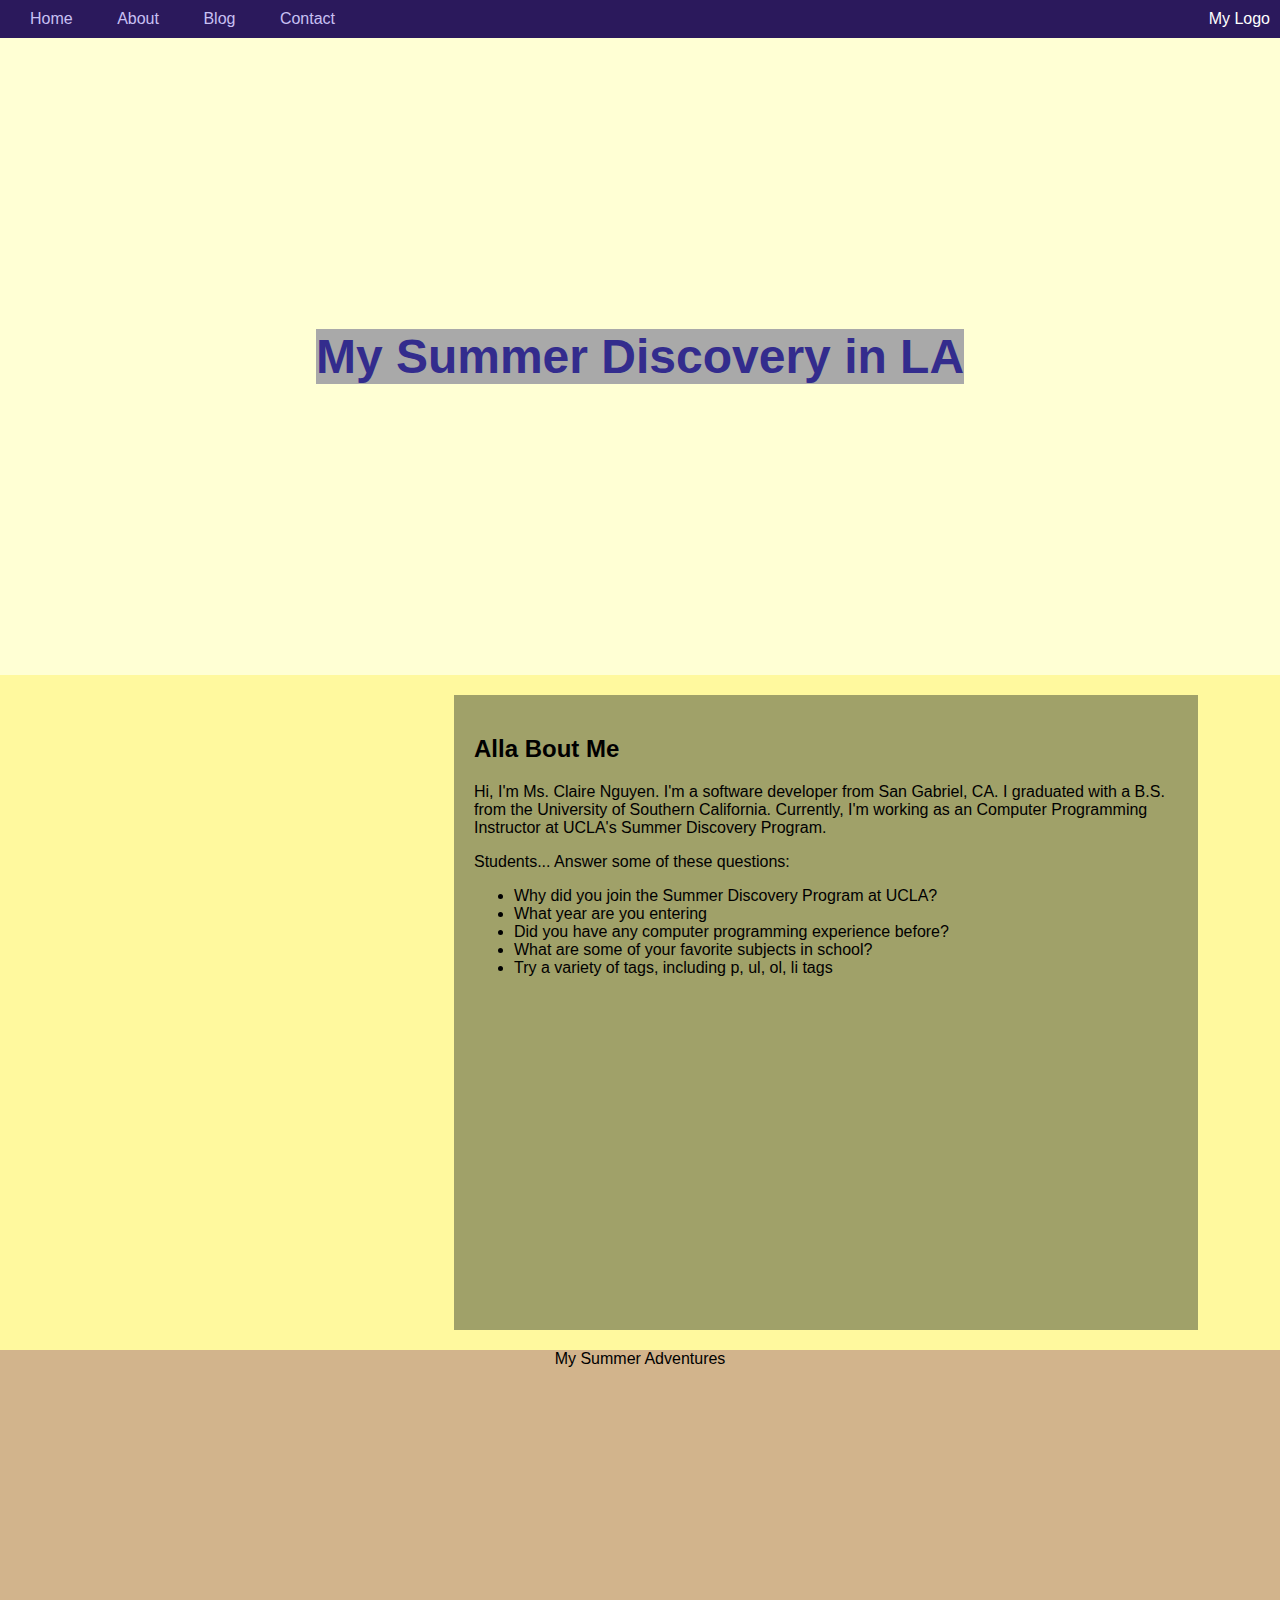
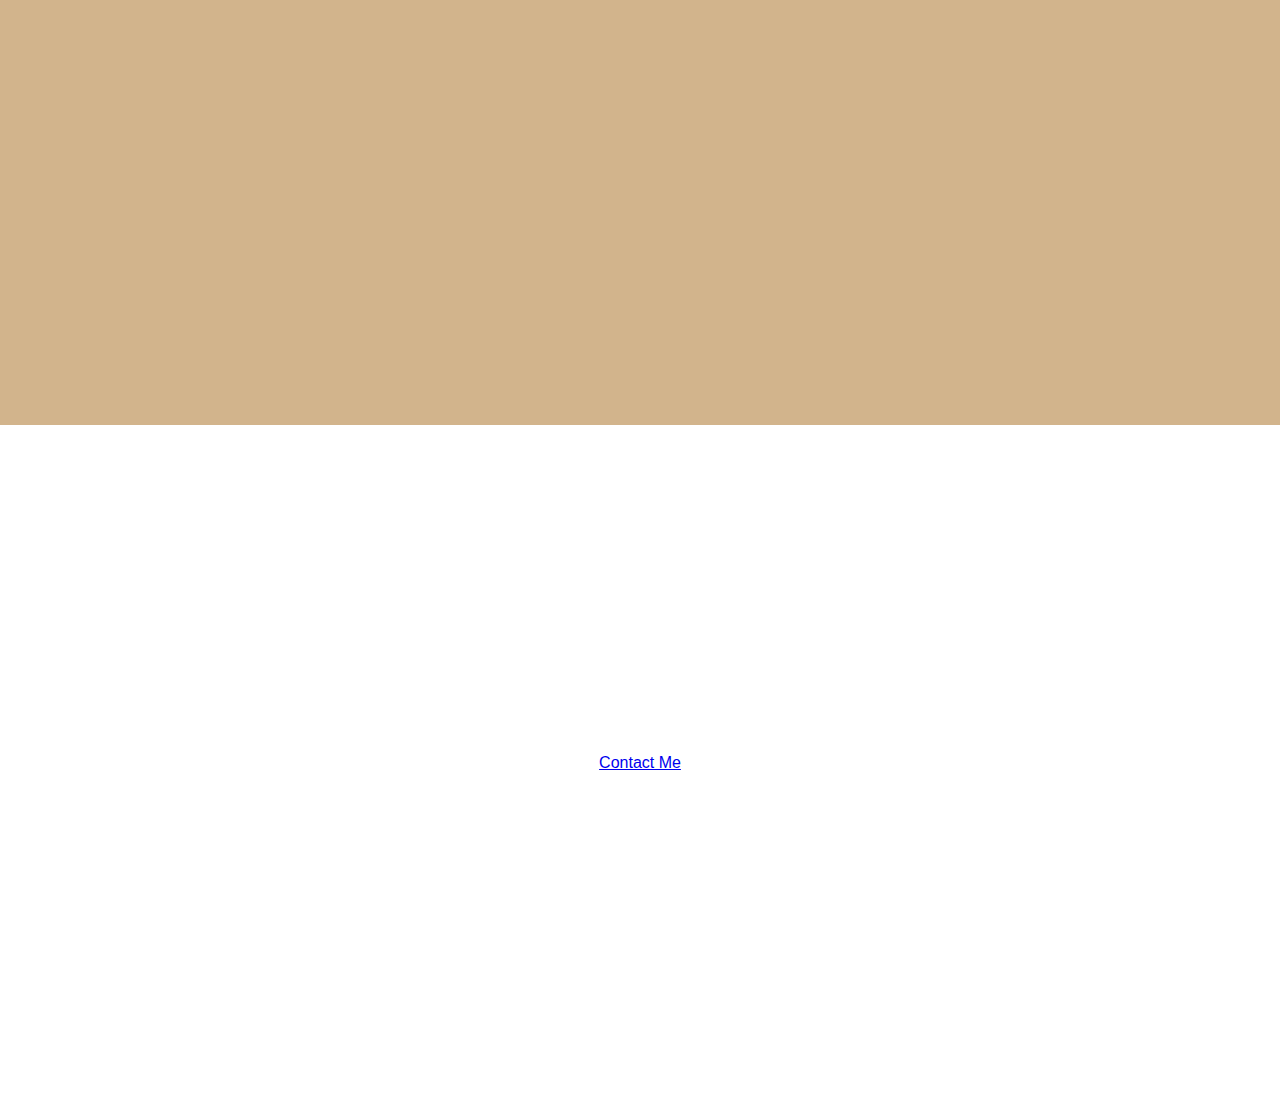
==== index.html @ 99366f53 "Changed file name" ====
<!DOCTYPE html>
<html>
    <head>
        <title>
            Ms. Claire's Summer Discovery at UCLA
        </title>
        <link rel="stylesheet" type="text/css" href="./sample.css">
    </head>
    <body>
        <nav>
            <a href="#">Home</a>
            <a href="#about">About</a>
            <a href="#">Blog</a>
            <a href="#">Contact</a>
            <div style="float: right; margin-right: 20px; color: white;">
                My Logo
            </div>
        </nav>
        <header class="slide">
            <h1 style="font-size: 3em; background-color: darkgrey">
                My Summer Discovery in LA
            </h1>
           

        </header>
        <main style="background-color: tan">
            <div id="about" class="slide">
                <div id="my-profile-image"></div>
                <div id="my-profile-details">
                    <h2> Alla Bout Me</h2>
                    <p>
                        Hi, I'm Ms. Claire Nguyen.  I'm a software developer from San Gabriel, CA. I graduated with a B.S. from the University of Southern California. Currently, I'm working as an Computer Programming Instructor at UCLA's Summer Discovery Program.
                    </p>
                    <p>
                        Students... Answer some of these questions:
                        <ul>
                            <li>Why did you join the Summer Discovery Program at UCLA?</li>
                            <li>What year are you entering</li>
                            <li>Did you have any computer programming experience before?</li>
                            <li>What are some of your favorite subjects in school?</li>
                            <li>Try a variety of tags, including p, ul, ol, li tags </li>
                        </ul>

                    </p>
                </div>
            </div>
            <div id="adventures" class="slide" >
                <div style="height:100%">
                        My Summer Adventures

                </div>
            </div>
        </main>
        <footer id="contact" class="slide" >
            <a href="#">Contact Me</a>
        </footer>
    </body>
</html>
---- sample.css ----
body {
    margin: 0;
    padding: 0;
    box-sizing: border-box; 
    font-family: 'Franklin Gothic Medium', 'Arial Narrow', Arial, sans-serif
}

nav {
    padding: 10px;
    background-color: #2b195c;
    position: fixed;
    width: 100%;

}

nav a {
    text-decoration:  none;
    /* text-decoration-color: aquamarine; the underline color if you want underline */
    color: #c8c0f3;
    padding: 14px 20px;
    /* text-align: center; */
}

nav a:hover {
    color: #ecd344;
}


header {
    background-image: url("https://accuweather.brightspotcdn.com/dims4/default/4610650/2147483647/resize/590x/quality/90/?url=http%3A%2F%2Faccuweather-bsp.s3.amazonaws.com%2F8a%2Fb1%2Ff2c7c73d422fa7c5163f98b453a0%2Flos-angeles.jpg");
    background-repeat: no-repeat; 
    background-size: cover;
    background-position: top; 
    box-shadow: inset 0 0 0 1000px rgba(255, 255, 170, 0.5);
    color: rgb(51, 44, 141);
    padding-top: 38px;
}

.slide {
    height: 75vh;
    box-sizing: border-box;
    display:  flex;
    align-items: center;
    justify-content: center;
}



#about {
    background-color: rgb(255, 249, 158);
    padding: 20px;
    margin: 0;
}

#my-profile-image {
    background-image: url("https://profilepicturesdp.com/wp-content/uploads/2018/07/profile-picture-facebook-funny-11.jpg");
    background-size: cover;
    background-position: bottom;
    background-repeat: no-repeat;
    width: 30%;
    height:100%;
    display: inline-block;
}

#my-profile-details {
    width:  60%;
    height: 100%;
    background-color: rgb(160, 161, 105);
    padding: 20px;
    box-sizing: border-box;
}
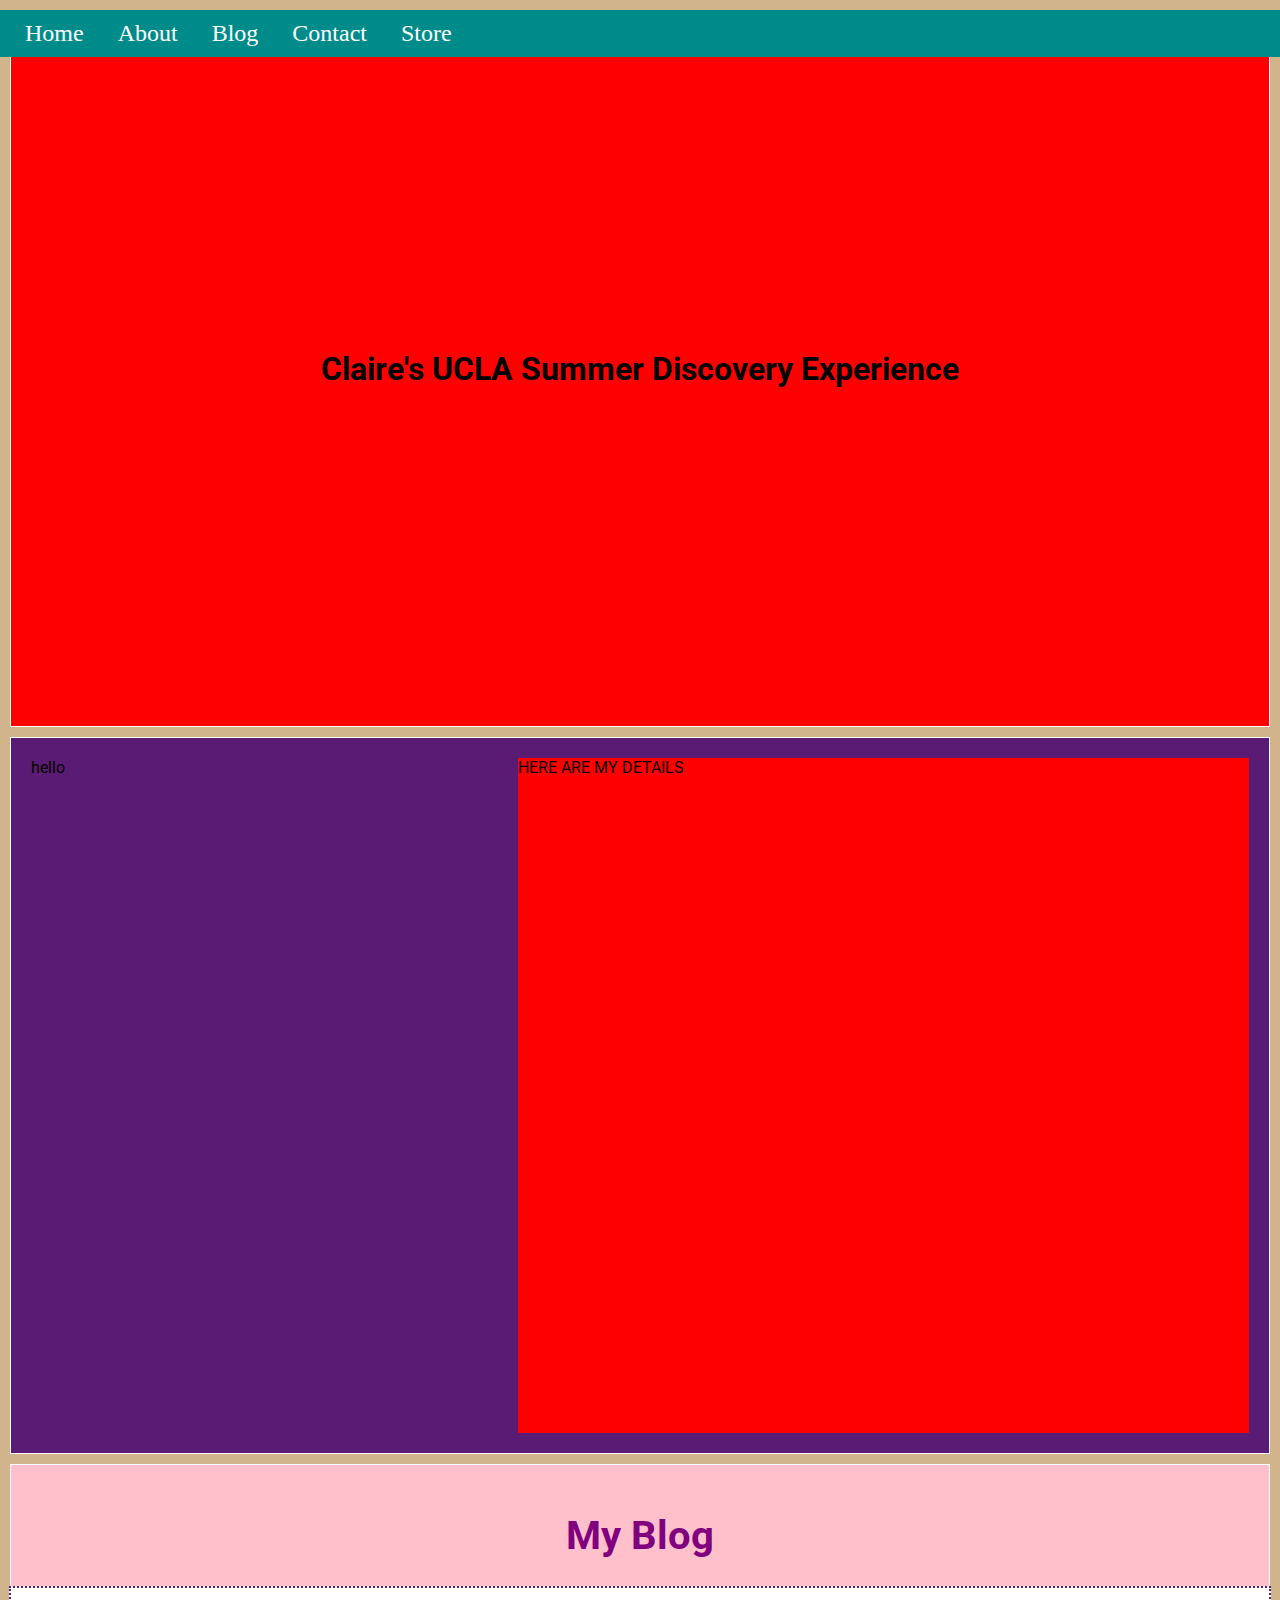
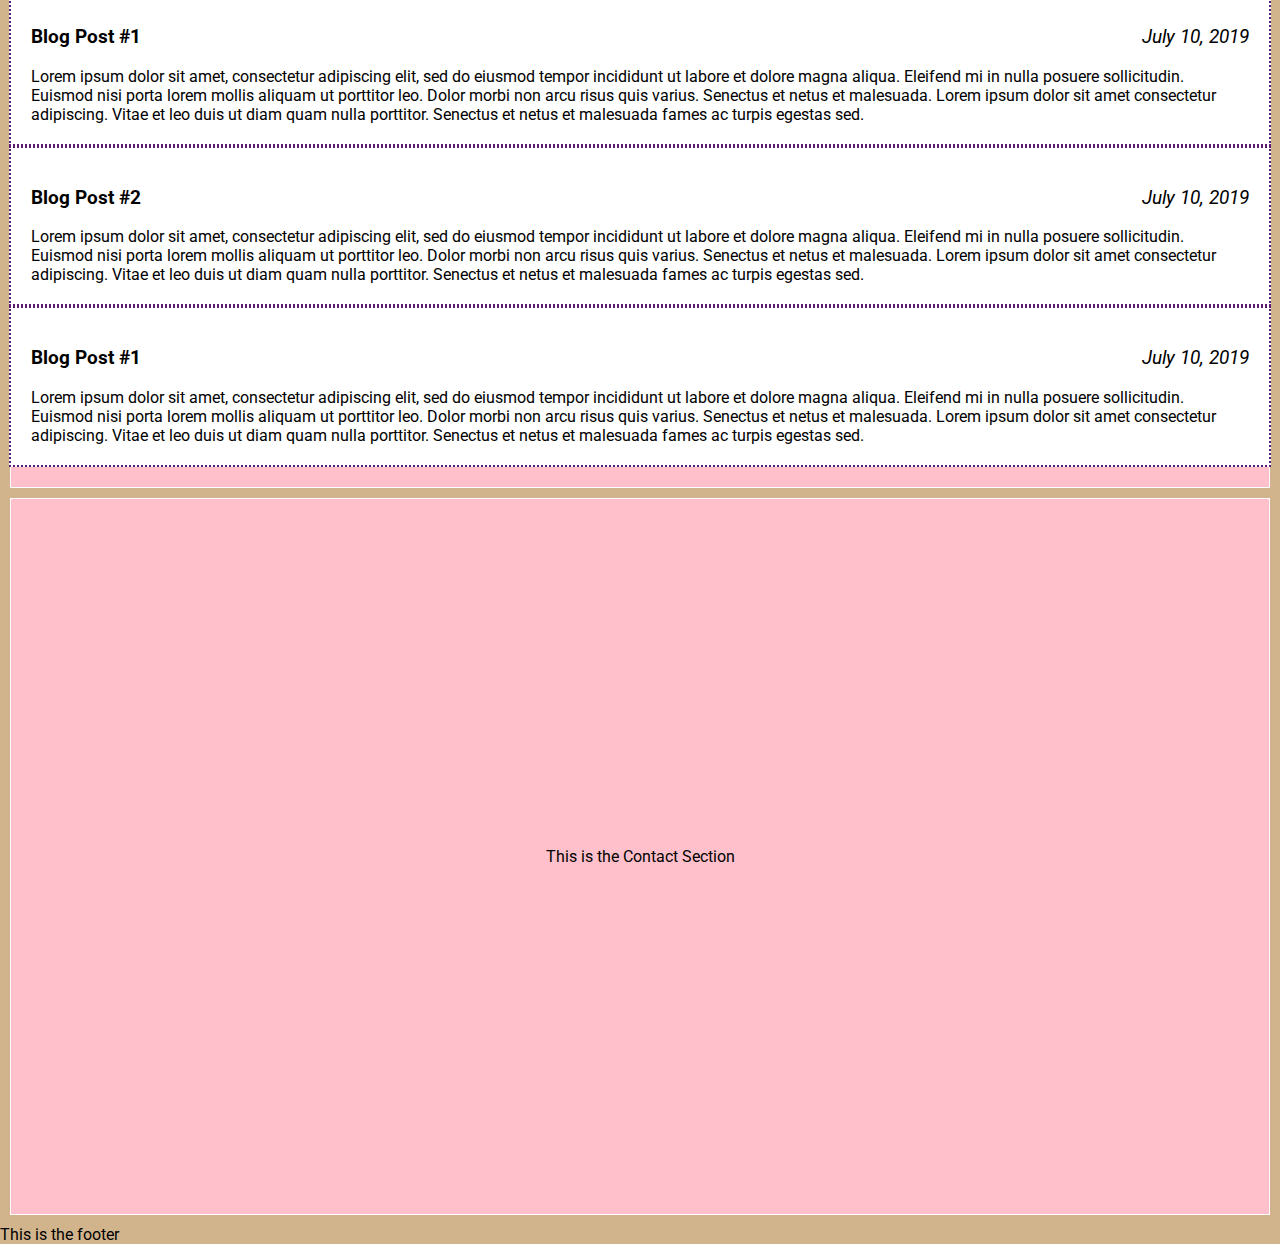
==== commit bb90dbef: "Day 7 Changes" ====
--- a/index.html
+++ b/index.html
@@ -2,57 +2,82 @@
 <html>
     <head>
         <title>
-            Ms. Claire's Summer Discovery at UCLA
+            Claire's UCLA Summer Discovery Experience
         </title>
-        <link rel="stylesheet" type="text/css" href="./sample.css">
+        <link   rel="stylesheet"
+                type="text/css"
+                href="./styles.css">
+        <style>
+            /* internal styling with style tags. place this inside head. */
+            /* h1 {
+                color: red;
+            }
+            h2 {
+                background-color: palevioletred;
+            } */
+        </style>
+        <link href="https://fonts.googleapis.com/css?family=Mountains+of+Christmas|Roboto&display=swap" rel="stylesheet">
     </head>
+
     <body>
         <nav>
             <a href="#">Home</a>
             <a href="#about">About</a>
-            <a href="#">Blog</a>
-            <a href="#">Contact</a>
-            <div style="float: right; margin-right: 20px; color: white;">
-                My Logo
-            </div>
+            <a href="#blog">Blog</a>
+            <a href="#contact">Contact</a>
+            <a href="#">Store</a>
         </nav>
-        <header class="slide">
-            <h1 style="font-size: 3em; background-color: darkgrey">
-                My Summer Discovery in LA
-            </h1>
-           
-
+        
+        <header class="slide" style="background-color: red">
+            <h1>Claire's UCLA Summer Discovery Experience</h1>
         </header>
-        <main style="background-color: tan">
+        <main>
             <div id="about" class="slide">
-                <div id="my-profile-image"></div>
+                <div id="my-profile-pic"> hello</div>
                 <div id="my-profile-details">
-                    <h2> Alla Bout Me</h2>
-                    <p>
-                        Hi, I'm Ms. Claire Nguyen.  I'm a software developer from San Gabriel, CA. I graduated with a B.S. from the University of Southern California. Currently, I'm working as an Computer Programming Instructor at UCLA's Summer Discovery Program.
-                    </p>
-                    <p>
-                        Students... Answer some of these questions:
-                        <ul>
-                            <li>Why did you join the Summer Discovery Program at UCLA?</li>
-                            <li>What year are you entering</li>
-                            <li>Did you have any computer programming experience before?</li>
-                            <li>What are some of your favorite subjects in school?</li>
-                            <li>Try a variety of tags, including p, ul, ol, li tags </li>
-                        </ul>
-
-                    </p>
+                    HERE ARE MY DETAILS
                 </div>
             </div>
-            <div id="adventures" class="slide" >
-                <div style="height:100%">
-                        My Summer Adventures
+            <div id="blog" class="slide">
+                <h1>My Blog</h1>
+                <div class="post-wrapper">
+                    <h3>
+                        Blog Post #1 
+                        <span class="date">July 10, 2019</span> 
+                    </h3>
+
+                    <div class="post-content">
+                            Lorem ipsum dolor sit amet, consectetur adipiscing elit, sed do eiusmod tempor incididunt ut labore et dolore magna aliqua. Eleifend mi in nulla posuere sollicitudin. Euismod nisi porta lorem mollis aliquam ut porttitor leo. Dolor morbi non arcu risus quis varius. Senectus et netus et malesuada. Lorem ipsum dolor sit amet consectetur adipiscing. Vitae et leo duis ut diam quam nulla porttitor. Senectus et netus et malesuada fames ac turpis egestas sed. 
+                    </div> 
 
                 </div>
+                <div class="post-wrapper">
+                    <h3>
+                        Blog Post #2
+                        <span class="date">July 10, 2019</span> 
+                    </h3>
+
+                    <div class="post-content">
+                            Lorem ipsum dolor sit amet, consectetur adipiscing elit, sed do eiusmod tempor incididunt ut labore et dolore magna aliqua. Eleifend mi in nulla posuere sollicitudin. Euismod nisi porta lorem mollis aliquam ut porttitor leo. Dolor morbi non arcu risus quis varius. Senectus et netus et malesuada. Lorem ipsum dolor sit amet consectetur adipiscing. Vitae et leo duis ut diam quam nulla porttitor. Senectus et netus et malesuada fames ac turpis egestas sed. 
+                    </div>
+                </div>
+                <div class="post-wrapper">
+                    <h3>
+                        Blog Post #1 
+                        <span class="date">July 10, 2019</span> 
+                    </h3>
+                    <div class="post-content">
+                            Lorem ipsum dolor sit amet, consectetur adipiscing elit, sed do eiusmod tempor incididunt ut labore et dolore magna aliqua. Eleifend mi in nulla posuere sollicitudin. Euismod nisi porta lorem mollis aliquam ut porttitor leo. Dolor morbi non arcu risus quis varius. Senectus et netus et malesuada. Lorem ipsum dolor sit amet consectetur adipiscing. Vitae et leo duis ut diam quam nulla porttitor. Senectus et netus et malesuada fames ac turpis egestas sed. 
+                    </div>
+                </div>
             </div>
+            <div id="contact" class="slide">This is the Contact Section</div>
+
+
         </main>
-        <footer id="contact" class="slide" >
-            <a href="#">Contact Me</a>
+        <footer>
+            This is the footer
         </footer>
+
     </body>
-</html>
+</html>--- a/styles.css
+++ b/styles.css
@@ -0,0 +1,93 @@
+body {
+    background-color: tan;
+    margin: 0;
+    padding: 0;
+    font-family: 'Roboto', sans-serif;
+}
+
+nav {
+    background-color: darkcyan;
+    padding: 10px;
+    position: fixed;
+    width: 100%; /* view width = vw */
+}
+
+nav a {
+    text-decoration: none;
+    padding: 10px 15px;
+    /*
+    padding-top: 10px;
+    padding-bottom: 10px;
+    padding-right: 15px;
+    padding-left: 15px;
+    */
+    font-size: 1.5em;
+    color:white;
+    font-family: 'Mountains of Christmas', cursive;
+}
+
+header {
+    padding-top: 38px;
+    background-image: url("https://i.pinimg.com/originals/6d/ad/d9/6dadd96dc66deaf408b0967c6fd786cf.jpg");
+    background-size: cover;
+    background-position: bottom;
+}
+
+.slide {
+    height: 75vh;
+    background-color: pink;
+    border: 1px solid #ffffff;
+    margin: 10px;
+    padding: 20px;
+    display: flex;
+    align-items: center;
+    justify-content: center;
+}
+
+div h1 {
+    color: purple;
+    font-size: 2.5em;
+}
+
+#about {
+    background-color: #5a1b74;
+}
+
+#my-profile-pic {
+    background-image: url("https://profilepicturesdp.com/wp-content/uploads/2018/07/profile-picture-facebook-funny-11.jpg");
+    background-repeat: no-repeat;
+    background-size: cover;
+    height: 100%;
+    width: 40%;
+}
+
+#my-profile-details {
+    width: 60%;
+    height: 100%;
+    background-color: red;
+}
+
+.post-wrapper {
+    width: 100%;
+    background-color: #ffffff;
+    border: 2px dotted #5a1b74;
+    /* height:200px; */
+    /* overflow-y: scroll; */
+    padding: 20px;
+}
+
+#blog {
+    flex-direction: column;
+    height: auto;
+}
+
+.date {
+    float: right;
+    font-style: italic;
+    font-weight: 400;
+}
+
+
+
+
+
